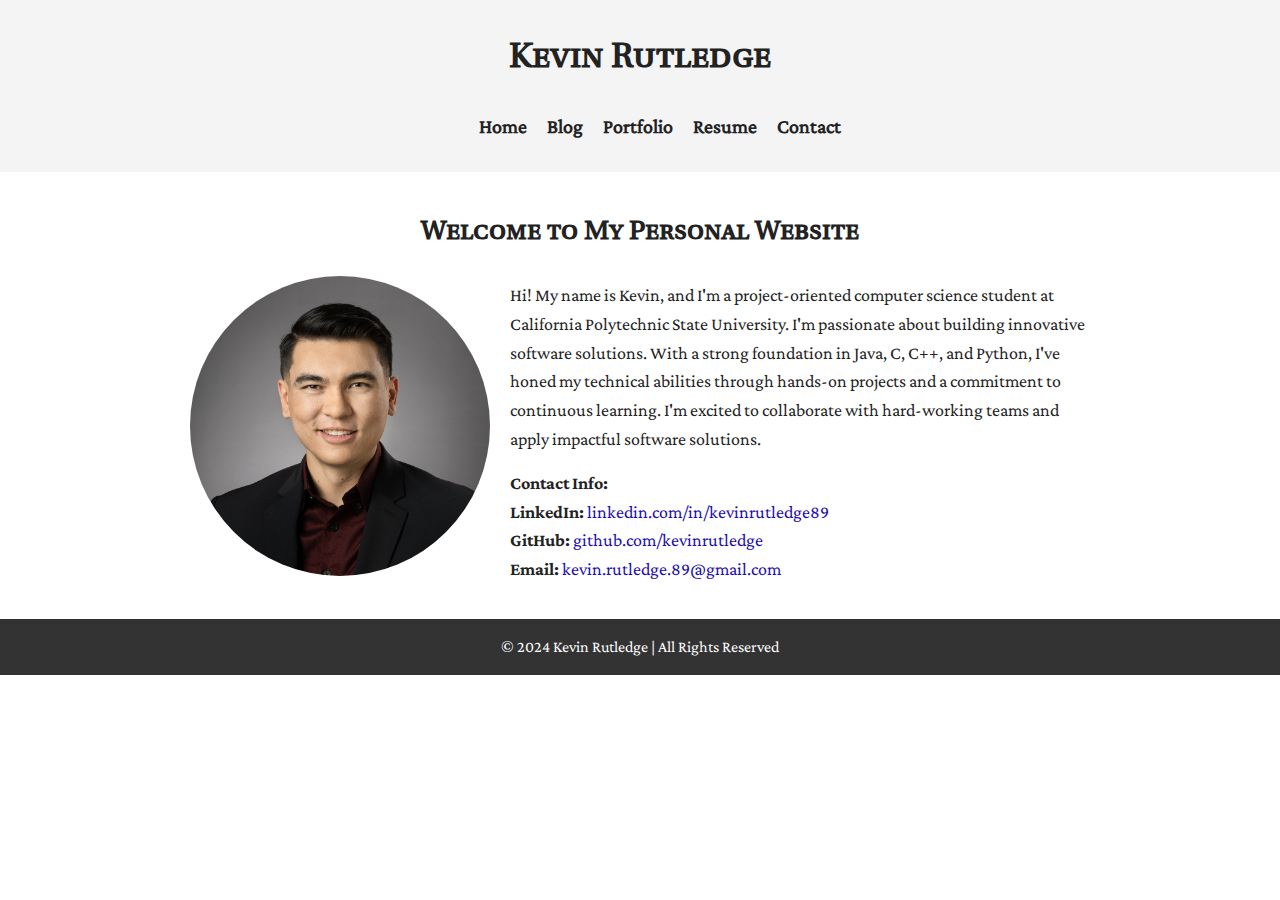
==== index.html @ e7179fdb "feat: restructured directories, added fonts directory, added images directory, added javascript dire" ====
<!DOCTYPE html>
<html lang="en">
  <head>
    <meta charset="UTF-8" />
    <meta name="viewport" content="width=device-width, initial-scale=1.0" />
    <title>Kevin Rutledge - Personal Website</title>
    <!-- Import Fonts via styles.css -->
    <link rel="stylesheet" href="assets/css/styles.css" />
  </head>
  <body>
    <!-- Navigation Bar -->
    <nav class="navbar">
      <h1 class="logo"><a href="index.html">Kevin Rutledge</a></h1>
      <ul class="nav-list">
        <li><a href="index.html">Home</a></li>
        <li><a href="blog.html">Blog</a></li>
        <li><a href="portfolio.html">Portfolio</a></li>
        <li><a href="resume.html">Resume</a></li>
        <li><a href="contact.html">Contact</a></li>
      </ul>
    </nav>

    <!-- Main Content -->
    <main>
      <h1 class="page-title">Welcome to My Personal Website</h1>
      <div class="about">
        <div class="about-image">
          <img
            src="assets/images/kevin_rutledge_headshot.jpg"
            alt="Kevin Rutledge's Profile Picture"
            width="300"
          />
        </div>
        <div class="about-text">
          <p>
            Hi! My name is Kevin, and I'm a project-oriented computer science
            student at California Polytechnic State University. I'm passionate
            about building innovative software solutions. With a strong
            foundation in Java, C, C++, and Python, I've honed my technical
            abilities through hands-on projects and a commitment to continuous
            learning. I'm excited to collaborate with hard-working teams and
            apply impactful software solutions.
          </p>
          <p>
            <strong>Contact Info:</strong><br />
            <strong>LinkedIn:</strong>
            <a href="https://linkedin.com/in/kevinrutledge89" target="_blank"
              >linkedin.com/in/kevinrutledge89</a
            ><br />
            <strong>GitHub:</strong>
            <a href="https://github.com/kevinrutledge" target="_blank"
              >github.com/kevinrutledge</a
            ><br />
            <strong>Email:</strong>
            <a href="mailto:kevin.rutledge.89@gmail.com"
              >kevin.rutledge.89@gmail.com</a
            >
          </p>
        </div>
      </div>
    </main>

    <!-- Footer -->
    <footer class="footer">
      <p>© 2024 Kevin Rutledge | All Rights Reserved</p>
    </footer>

    <!-- JavaScript -->
    <script src="assets/js/main.js"></script>
  </body>
</html>
---- assets/css/styles.css ----
/* ========================================
   Font Imports and Font-Face Declarations
   ======================================== */

/* ----------------------------------------
   CrimsonPro Fonts
   ---------------------------------------- */

@font-face {
  font-family: "CrimsonPro-ExtraLight";
  src: url("../fonts/CrimsonPro/CrimsonPro-ExtraLight.ttf") format("opentype");
  font-weight: 200;
  font-style: normal;
}

@font-face {
  font-family: "CrimsonPro-ExtraLightItalic";
  src: url("../fonts/CrimsonPro/CrimsonPro-ExtraLightItalic.ttf")
    format("opentype");
  font-weight: 200;
  font-style: italic;
}

@font-face {
  font-family: "CrimsonPro-Light";
  src: url("../fonts/CrimsonPro/CrimsonPro-Light.ttf") format("opentype");
  font-weight: 300;
  font-style: normal;
}

@font-face {
  font-family: "CrimsonPro-LightItalic";
  src: url("../fonts/CrimsonPro/CrimsonPro-LightItalic.ttf") format("opentype");
  font-weight: 300;
  font-style: italic;
}

@font-face {
  font-family: "CrimsonPro-Regular";
  src: url("../fonts/CrimsonPro/CrimsonPro-Regular.ttf") format("opentype");
  font-weight: 400;
  font-style: normal;
}

@font-face {
  font-family: "CrimsonPro-Italic";
  src: url("../fonts/CrimsonPro/CrimsonPro-Italic.ttf") format("opentype");
  font-weight: 400;
  font-style: italic;
}

@font-face {
  font-family: "CrimsonPro-Medium";
  src: url("../fonts/CrimsonPro/CrimsonPro-Medium.ttf") format("opentype");
  font-weight: 500;
  font-style: normal;
}

@font-face {
  font-family: "CrimsonPro-MediumItalic";
  src: url("../fonts/CrimsonPro/CrimsonPro-MediumItalic.ttf") format("opentype");
  font-weight: 500;
  font-style: italic;
}

@font-face {
  font-family: "CrimsonPro-SemiBold";
  src: url("../fonts/CrimsonPro/CrimsonPro-SemiBold.ttf") format("opentype");
  font-weight: 600;
  font-style: normal;
}

@font-face {
  font-family: "CrimsonPro-SemiBoldItalic";
  src: url("../fonts/CrimsonPro/CrimsonPro-SemiBoldItalic.ttf")
    format("opentype");
  font-weight: 600;
  font-style: italic;
}

@font-face {
  font-family: "CrimsonPro-Bold";
  src: url("../fonts/CrimsonPro/CrimsonPro-Bold.ttf") format("opentype");
  font-weight: 700;
  font-style: normal;
}

@font-face {
  font-family: "CrimsonPro-BoldItalic";
  src: url("../fonts/CrimsonPro/CrimsonPro-BoldItalic.ttf") format("opentype");
  font-weight: 700;
  font-style: italic;
}

@font-face {
  font-family: "CrimsonPro-ExtraBold";
  src: url("../fonts/CrimsonPro/CrimsonPro-ExtraBold.ttf") format("opentype");
  font-weight: 800;
  font-style: normal;
}

@font-face {
  font-family: "CrimsonPro-ExtraBoldItalic";
  src: url("../fonts/CrimsonPro/CrimsonPro-ExtraBoldItalic.ttf")
    format("opentype");
  font-weight: 800;
  font-style: italic;
}

@font-face {
  font-family: "CrimsonPro-Black";
  src: url("../fonts/CrimsonPro/CrimsonPro-Black.ttf") format("opentype");
  font-weight: 900;
  font-style: normal;
}

@font-face {
  font-family: "CrimsonPro-BlackItalic";
  src: url("../fonts/CrimsonPro/CrimsonPro-BlackItalic.ttf") format("opentype");
  font-weight: 900;
  font-style: italic;
}

/* ----------------------------------------
     UtopiaStd Fonts
     ---------------------------------------- */

@font-face {
  font-family: "UtopiaStd-Regular";
  src: url("../fonts/UtopiaStd/UtopiaStd-Regular.otf") format("opentype");
  font-weight: 400;
  font-style: normal;
}

@font-face {
  font-family: "UtopiaStd-Italic";
  src: url("../fonts/UtopiaStd/UtopiaStd-Italic.otf") format("opentype");
  font-weight: 400;
  font-style: italic;
}

@font-face {
  font-family: "UtopiaStd-Semibold";
  src: url("../fonts/UtopiaStd/UtopiaStd-Semibold.otf") format("opentype");
  font-weight: 600;
  font-style: normal;
}

@font-face {
  font-family: "UtopiaStd-SemiboldItalic";
  src: url("../fonts/UtopiaStd/UtopiaStd-SemiboldIt.otf") format("opentype");
  font-weight: 600;
  font-style: italic;
}

@font-face {
  font-family: "UtopiaStd-Bold";
  src: url("../fonts/UtopiaStd/UtopiaStd-Bold.otf") format("opentype");
  font-weight: 700;
  font-style: normal;
}

@font-face {
  font-family: "UtopiaStd-BoldItalic";
  src: url("../fonts/UtopiaStd/UtopiaStd-Boldit.otf") format("opentype");
  font-weight: 700;
  font-style: italic;
}

@font-face {
  font-family: "UtopiaStd-Caption";
  src: url("../fonts/UtopiaStd/UtopiaStd-Capt.otf") format("opentype");
  font-weight: 400;
  font-style: normal;
}

@font-face {
  font-family: "UtopiaStd-CaptionItalic";
  src: url("../fonts/UtopiaStd/UtopiaStd-CaptIt.otf") format("opentype");
  font-weight: 400;
  font-style: italic;
}

@font-face {
  font-family: "UtopiaStd-SemiboldCaption";
  src: url("../fonts/UtopiaStd/UtopiaStd-SemiboldCapt.otf") format("opentype");
  font-weight: 600;
  font-style: normal;
}

@font-face {
  font-family: "UtopiaStd-SemiboldCaptionItalic";
  src: url("../fonts/UtopiaStd/UtopiaStd-SemiboldCaptIt.otf") format("opentype");
  font-weight: 600;
  font-style: italic;
}

@font-face {
  font-family: "UtopiaStd-BoldCaption";
  src: url("../fonts/UtopiaStd/UtopiaStd-BoldCapt.otf") format("opentype");
  font-weight: 700;
  font-style: normal;
}

@font-face {
  font-family: "UtopiaStd-BoldCaptionItalic";
  src: url("../fonts/UtopiaStd/UtopiaStd-BoldCaptIt.otf") format("opentype");
  font-weight: 700;
  font-style: italic;
}

@font-face {
  font-family: "UtopiaStd-Display";
  src: url("../fonts/UtopiaStd/UtopiaStd-Disp.otf") format("opentype");
  font-weight: 400;
  font-style: normal;
}

@font-face {
  font-family: "UtopiaStd-DisplayItalic";
  src: url("../fonts/UtopiaStd/UtopiaStd-DispIt.otf") format("opentype");
  font-weight: 400;
  font-style: italic;
}

@font-face {
  font-family: "UtopiaStd-SemiboldDisplay";
  src: url("../fonts/UtopiaStd/UtopiaStd-SemiboldDisp.otf") format("opentype");
  font-weight: 600;
  font-style: normal;
}

@font-face {
  font-family: "UtopiaStd-SemiboldDisplayItalic";
  src: url("../fonts/UtopiaStd/UtopiaStd-SemiboldDispIt.otf") format("opentype");
  font-weight: 600;
  font-style: italic;
}

@font-face {
  font-family: "UtopiaStd-BoldDisplay";
  src: url("../fonts/UtopiaStd/UtopiaStd-BoldDisp.otf") format("opentype");
  font-weight: 700;
  font-style: normal;
}

@font-face {
  font-family: "UtopiaStd-BoldDisplayItalic";
  src: url("../fonts/UtopiaStd/UtopiaStd-BoldDispIt.otf") format("opentype");
  font-weight: 700;
  font-style: italic;
}

@font-face {
  font-family: "UtopiaStd-BlackHeadline";
  src: url("../fonts/UtopiaStd/UtopiaStd-BlackHeadline.otf") format("opentype");
  font-weight: 900;
  font-style: normal;
}

@font-face {
  font-family: "UtopiaStd-Subhead";
  src: url("../fonts/UtopiaStd/UtopiaStd-Subh.otf") format("opentype");
  font-weight: 400;
  font-style: normal;
}

@font-face {
  font-family: "UtopiaStd-SubheadItalic";
  src: url("../fonts/UtopiaStd/UtopiaStd-SubhIt.otf") format("opentype");
  font-weight: 400;
  font-style: italic;
}

@font-face {
  font-family: "UtopiaStd-SemiboldSubhead";
  src: url("../fonts/UtopiaStd/UtopiaStd-SemiboldSubh.otf") format("opentype");
  font-weight: 600;
  font-style: normal;
}

@font-face {
  font-family: "UtopiaStd-SemiboldSubheadItalic";
  src: url("../fonts/UtopiaStd/UtopiaStd-SemiboldSubhIt.otf") format("opentype");
  font-weight: 600;
  font-style: italic;
}

@font-face {
  font-family: "UtopiaStd-BoldSubhead";
  src: url("../fonts/UtopiaStd/UtopiaStd-BoldSubh.otf") format("opentype");
  font-weight: 700;
  font-style: normal;
}

@font-face {
  font-family: "UtopiaStd-BoldSubheadItalic";
  src: url("../fonts/UtopiaStd/UtopiaStd-BoldSubhIt.otf") format("opentype");
  font-weight: 700;
  font-style: italic;
}

/* ========================================
   General Styles
   ======================================== */

/* *,
*::before,
*::after {
  box-sizing: border-box;
} */

body {
  font-family: "CrimsonPro-Regular", serif;
  margin: 0;
  padding: 0;
  line-height: 1.6;
  color: #222222;
  background-color: #fff;
}

p {
  font-size: 16px;
  margin: 5px 0;
  font-family: "CrimsonPro-Regular", serif;
}

ul {
  list-style-type: disc;
  margin-left: 40px;
  margin-top: 5px;
  font-family: "CrimsonPro-Regular", serif;
}

ul.technical-skills {
  list-style-type: none;
  padding: 0px;
  font-size: 16px;
  line-height: 1.5;
  font-family: "CrimsonPro-Regular", serif;
}

strong {
  font-weight: bold;
  font-family: "CrimsonPro-Bold", serif;
}

a {
  color: #1a0dab;
  text-decoration: none;
  font-family: "CrimsonPro-Regular", serif;
}

a:hover {
  text-decoration: underline;
  font-family: "CrimsonPro-Regular", serif;
}

/* ========================================
     Navigation Styles
     ======================================== */

.navbar {
  background-color: #f4f4f4;
  padding: 10px;
  display: flex;
  flex-direction: column;
  align-items: center;
}

.navbar .logo a {
  font-size: 36px;
  color: #222222;
  text-decoration: none;
  align-items: center;
  font-family: "UtopiaStd-Caption", serif;
  font-variant: small-caps;
}

.nav-list {
  list-style-type: none;
  font-size: 20px;
  padding: 0px;
  display: flex;
  gap: 20px;
  margin-top: 0px;
  font-family: "CrimsonPro-Regular", serif;
}

.nav-list li a {
  font-weight: bold;
  color: #222222;
  font-family: "CrimsonPro-Regular", serif;
}

.nav-list li a:hover {
  color: #555555;
  font-family: "CrimsonPro-Regular", serif;
}

/* ========================================
     Main Content Styles
     ======================================== */

main {
  padding: 20px;
  max-width: 900px;
  margin: 0 auto;
}

.page-title {
  text-align: center;
  font-size: 28px;
  margin-bottom: 20px;
  font-family: "UtopiaStd-Caption", serif;
  font-variant: small-caps;
}

/* ========================================
     About Section Styles
     ======================================== */

.about {
  display: flex;
  flex-direction: row;
  align-items: flex-start;
  gap: 20px;
}

.about-image img {
  border-radius: 50%;
  width: 300px;
  height: 300px;
  object-fit: cover;
}

.about-text {
  flex: 1;
}

.about-text p {
  font-size: 18px;
  margin-bottom: 15px;
  font-family: "CrimsonPro-Regular", serif;
}

/* ========================================
     Resume Page Styles
     ======================================== */

header {
  max-width: 900px;
  width: 100%;
  margin: 0 auto;
  text-align: center;
  font-size: 18px;
  font-family: "CrimsonPro-Regular", serif;
  padding: 20px 0;
}

.section {
  margin-bottom: 30px;
}

.section-title {
  font-family: "UtopiaStd-Caption", serif;
  font-size: 24px;
  border-bottom: 2px solid #222222;
  padding-bottom: 5px;
  font-weight: 600;
  margin-bottom: 10px;
  font-variant: small-caps;
}

.entry {
  font-family: "CrimsonPro-Regular", serif;
  margin-bottom: 20px;
}

.entry-title {
  font-family: "CrimsonPro-Regular", serif;
  font-size: 20px;
  margin-bottom: 5px;
  margin-left: 20px;
}

.entry-info {
  font-size: 16px;
  margin-left: 20px;
  font-family: "CrimsonPro-Regular", serif;
}

.entry-description {
  font-size: 16px;
  margin-left: 20px;
  margin-bottom: 15px;
  font-family: "CrimsonPro-Regular", serif;
}

.project-list {
  list-style-type: disc;
  margin-left: 40px;
  margin-top: 5px;
  font-family: "CrimsonPro-Regular", serif;
}

.project-list li {
  margin-bottom: 5px;
}

/* ========================================
     Footer Styles
     ======================================== */

.footer {
  background-color: #333;
  color: #fff;
  text-align: center;
  padding: 10px;
  position: relative;
  bottom: 0;
  font-family: "CrimsonPro-Regular", serif;
}

/* ========================================
     Contact Form Styles
     ======================================== */

#contact-form {
  max-width: 600px;
  margin: 0 auto;
}

#contact-form label {
  display: block;
  font-weight: bold;
  margin-bottom: 5px;
  font-size: 18px;
  font-family: "UtopiaStd-Caption", serif;
  font-variant: small-caps;
}

#contact-form input[type="text"],
#contact-form input[type="email"],
#contact-form textarea {
  width: 100%;
  padding: 10px;
  margin-bottom: 15px;
  border: 1px solid #ccc;
  border-radius: 4px;
  font-size: 18px;
  font-family: "CrimsonPro-Regular", serif;
}

#contact-form input[type="submit"] {
  background-color: #1a0dab;
  color: #fff;
  padding: 10px 20px;
  border: none;
  border-radius: 4px;
  cursor: pointer;
  font-size: 20px;
  font-family: "CrimsonPro-Regular", serif;
}

#contact-form input[type="submit"]:hover {
  background-color: #555555;
}

/* ========================================
     Portfolio Page Styles
     ======================================== */

.project {
  display: flex;
  flex-direction: row;
  align-items: flex-start;
  gap: 20px;
  margin-bottom: 30px;
}

.project img {
  width: 100%;
  max-width: 300px;
  height: auto;
  object-fit: cover;
  border-radius: 8px;
}

.project-details {
  flex: 1;
}

.project-name {
  font-size: 20px;
  font-weight: bold;
  margin-bottom: 10px;
  font-family: "UtopiaStd-Caption", serif;
  font-variant: small-caps;
}

.project-description {
  font-size: 16px;
  margin-bottom: 10px;
  font-family: "CrimsonPro-Regular", serif;
}

.project-details a {
  color: #1a0dab;
  font-weight: bold;
  font-family: "CrimsonPro-Regular", serif;
}

.project-details a:hover {
  color: #555555;
  font-family: "CrimsonPro-Regular", serif;
}

/********************************************
     Blog Page Styles
  *********************************************/

.blog-post {
  border-bottom: 1px solid #ccc;
  padding-bottom: 20px;
  margin-bottom: 20px;
}

.post-title {
  font-size: 22px;
  color: #1a0dab;
  margin-bottom: 5px;
  font-family: "UtopiaStd-Caption", serif;
  font-variant: small-caps;
}

.post-date {
  font-size: 14px;
  color: #777;
  margin-bottom: 10px;
  font-family: "CrimsonPro-Regular", serif;
}

.post-content {
  font-size: 16px;
  margin-bottom: 10px;
  font-family: "CrimsonPro-Regular", serif;
}

.blog-post a {
  color: #1a0dab;
  font-weight: bold;
  font-family: "CrimsonPro-Regular", serif;
}

.blog-post a:hover {
  color: #555555;
  font-family: "CrimsonPro-Regular", serif;
}

/* ========================================
     Media Queries
     ======================================== */

/* Tablets and smaller desktops */
@media (max-width: 1024px) {
  .navbar .logo a {
    font-size: 32px;
  }

  .nav-list {
    gap: 15px;
  }

  .page-title {
    font-size: 24px;
  }

  .about {
    flex-direction: column;
    align-items: center;
    text-align: center;
  }

  .about-text {
    margin-top: 20px;
  }

  .section-title {
    font-size: 23px;
    margin-bottom: 10px;
    font-family: "UtopiaStd-Caption", serif;
  }

  h3 {
    font-size: 19px;
    margin-left: 15px;
    font-family: "UtopiaStd-Caption", serif;
  }

  p,
  ul {
    margin-left: 15px;
    font-family: "CrimsonPro-Regular", serif;
  }

  ul.technical-skills {
    padding-left: 0;
  }

  /* Portfolio Page Adjustments */
  .project {
    flex-direction: column;
    align-items: center;
  }

  .project img {
    width: 100%;
    height: auto;
  }

  .project-details {
    text-align: center;
  }

  /* Blog Page Adjustments */
  .blog-post {
    padding-bottom: 15px;
    margin-bottom: 15px;
  }

  .post-title {
    font-size: 20px;
    font-family: "UtopiaStd-Caption", serif;
  }

  .post-content {
    font-size: 14px;
    font-family: "CrimsonPro-Regular", serif;
  }
}

/* Mobile devices */
@media (max-width: 768px) {
  .navbar .logo a {
    font-size: 28px;
  }

  .nav-list {
    gap: 10px;
  }

  .page-title {
    font-size: 20px;
  }

  .about-image img {
    width: 150px;
    height: auto;
  }

  .about-text p {
    font-size: 14px;
    font-family: "CrimsonPro-Regular", serif;
  }

  .section-title {
    font-size: 22px;
    margin-bottom: 8px;
    font-family: "UtopiaStd-Caption", serif;
  }

  h3 {
    font-size: 20px;
    margin-left: 10px;
    font-family: "UtopiaStd-Caption", serif;
  }

  p,
  ul {
    margin-left: 10px;
    font-family: "CrimsonPro-Regular", serif;
  }

  ul.technical-skills {
    padding-left: 5px;
  }

  /* Contact Form Adjustments */
  #contact-form input[type="text"],
  #contact-form input[type="email"],
  #contact-form textarea {
    padding: 8px;
    font-family: "CrimsonPro-Regular", serif;
  }

  #contact-form input[type="submit"] {
    width: 100%;
    font-family: "CrimsonPro-Regular", serif;
  }

  /* Portfolio Page Adjustments */
  .project img {
    width: 100%;
    height: auto;
  }

  .project-details {
    text-align: center;
  }

  /* Blog Page Adjustments */
  .blog-post {
    padding-bottom: 10px;
    margin-bottom: 10px;
  }

  .post-title {
    font-size: 18px;
    font-family: "UtopiaStd-Caption", serif;
  }

  .post-content {
    font-size: 14px;
    font-family: "CrimsonPro-Regular", serif;
  }
}
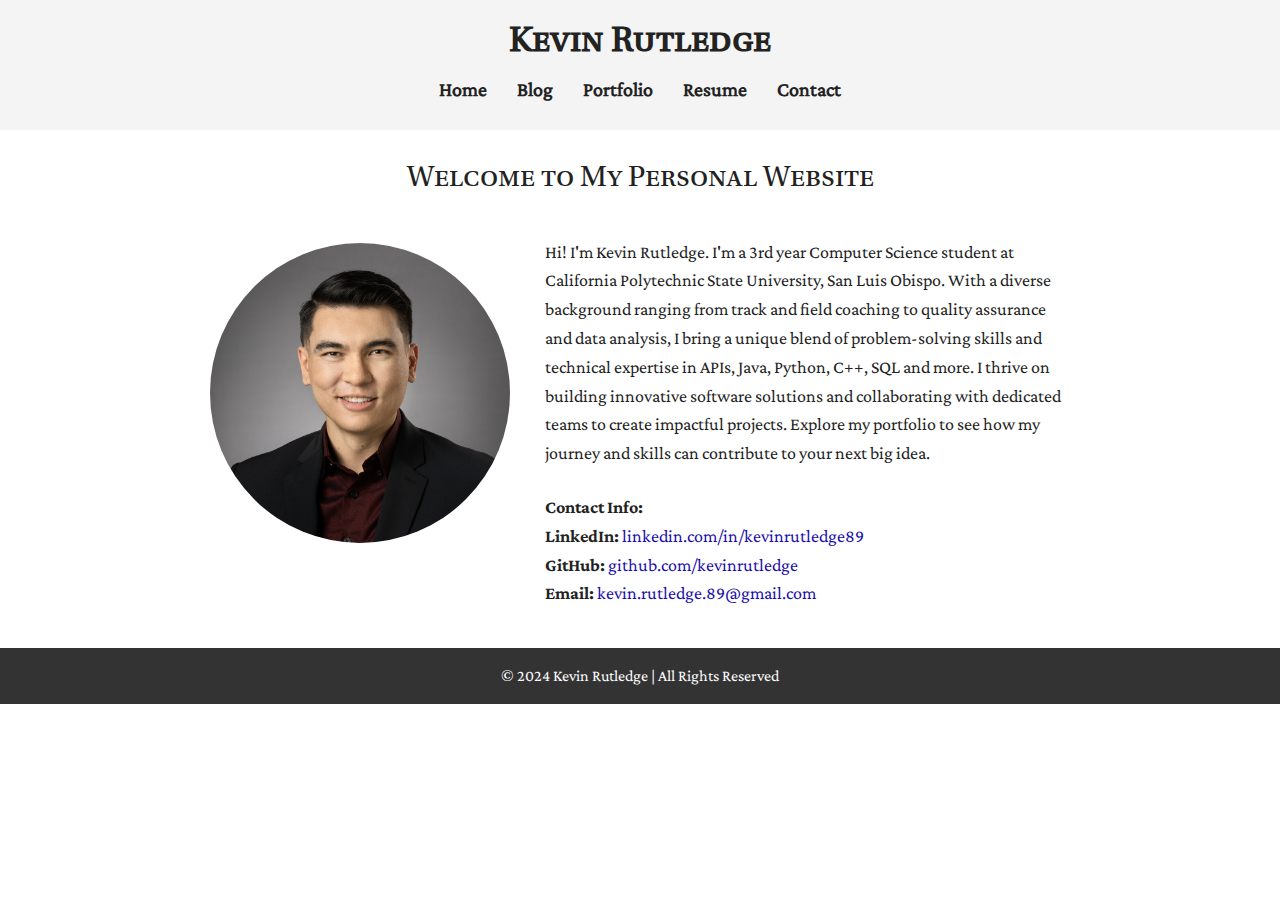
==== commit 0a0752a4: "feat: fix navigation links, add main.js scripts, and update CSS for consistent styling" ====
--- a/index.html
+++ b/index.html
@@ -4,8 +4,8 @@
     <meta charset="UTF-8" />
     <meta name="viewport" content="width=device-width, initial-scale=1.0" />
     <title>Kevin Rutledge - Personal Website</title>
-    <!-- Import Fonts via styles.css -->
     <link rel="stylesheet" href="assets/css/styles.css" />
+    <script src="assets/js/main.js"></script>
   </head>
   <body>
     <!-- Navigation Bar -->
@@ -13,7 +13,7 @@
       <h1 class="logo"><a href="index.html">Kevin Rutledge</a></h1>
       <ul class="nav-list">
         <li><a href="index.html">Home</a></li>
-        <li><a href="blog.html">Blog</a></li>
+        <li><a href="blog/index.html">Blog</a></li>
         <li><a href="portfolio.html">Portfolio</a></li>
         <li><a href="resume.html">Resume</a></li>
         <li><a href="contact.html">Contact</a></li>
@@ -33,13 +33,15 @@
         </div>
         <div class="about-text">
           <p>
-            Hi! My name is Kevin, and I'm a project-oriented computer science
-            student at California Polytechnic State University. I'm passionate
-            about building innovative software solutions. With a strong
-            foundation in Java, C, C++, and Python, I've honed my technical
-            abilities through hands-on projects and a commitment to continuous
-            learning. I'm excited to collaborate with hard-working teams and
-            apply impactful software solutions.
+            Hi! I'm Kevin Rutledge. I'm a 3rd year Computer Science student at
+            California Polytechnic State University, San Luis Obispo. With a
+            diverse background ranging from track and field coaching to quality
+            assurance and data analysis, I bring a unique blend of
+            problem-solving skills and technical expertise in APIs, Java,
+            Python, C++, SQL and more. I thrive on building innovative software
+            solutions and collaborating with dedicated teams to create impactful
+            projects. Explore my portfolio to see how my journey and skills can
+            contribute to your next big idea.
           </p>
           <p>
             <strong>Contact Info:</strong><br />
--- a/assets/css/styles.css
+++ b/assets/css/styles.css
@@ -1,10 +1,20 @@
+/* CSS Reset */
+* {
+  margin: 0;
+  padding: 0;
+  box-sizing: border-box;
+}
+
+/* Always show vertical scrollbar to prevent layout shifts */
+html {
+  overflow-y: scroll;
+}
+
 /* ========================================
    Font Imports and Font-Face Declarations
    ======================================== */
 
-/* ----------------------------------------
-   CrimsonPro Fonts
-   ---------------------------------------- */
+/* Crimson Pro Fonts */
 
 @font-face {
   font-family: "CrimsonPro-ExtraLight";
@@ -121,9 +131,7 @@
   font-style: italic;
 }
 
-/* ----------------------------------------
-     UtopiaStd Fonts
-     ---------------------------------------- */
+/* Utopia Fonts */
 
 @font-face {
   font-family: "UtopiaStd-Regular";
@@ -302,13 +310,7 @@
 
 /* ========================================
    General Styles
-   ======================================== */
-
-/* *,
-*::before,
-*::after {
-  box-sizing: border-box;
-} */
+======================================== */
 
 body {
   font-family: "CrimsonPro-Regular", serif;
@@ -322,22 +324,11 @@
 p {
   font-size: 16px;
   margin: 5px 0;
-  font-family: "CrimsonPro-Regular", serif;
 }
 
 ul {
   list-style-type: disc;
-  margin-left: 40px;
-  margin-top: 5px;
-  font-family: "CrimsonPro-Regular", serif;
-}
-
-ul.technical-skills {
-  list-style-type: none;
-  padding: 0px;
-  font-size: 16px;
-  line-height: 1.5;
-  font-family: "CrimsonPro-Regular", serif;
+  margin: 5px 0 0 40px;
 }
 
 strong {
@@ -348,169 +339,54 @@
 a {
   color: #1a0dab;
   text-decoration: none;
-  font-family: "CrimsonPro-Regular", serif;
 }
 
 a:hover {
   text-decoration: underline;
-  font-family: "CrimsonPro-Regular", serif;
-}
-
-/* ========================================
-     Navigation Styles
-     ======================================== */
+}
+
+/* ========================================
+   Navigation Styles
+======================================== */
 
 .navbar {
   background-color: #f4f4f4;
-  padding: 10px;
+  padding: 15px 0 25px 0;
   display: flex;
   flex-direction: column;
   align-items: center;
+  box-sizing: border-box;
 }
 
 .navbar .logo a {
   font-size: 36px;
   color: #222222;
   text-decoration: none;
-  align-items: center;
   font-family: "UtopiaStd-Caption", serif;
   font-variant: small-caps;
 }
 
 .nav-list {
-  list-style-type: none;
+  list-style: none;
+  display: flex;
+  gap: 30px;
+  margin: 0;
+  padding: 0;
   font-size: 20px;
-  padding: 0px;
-  display: flex;
-  gap: 20px;
-  margin-top: 0px;
-  font-family: "CrimsonPro-Regular", serif;
 }
 
 .nav-list li a {
   font-weight: bold;
   color: #222222;
-  font-family: "CrimsonPro-Regular", serif;
 }
 
 .nav-list li a:hover {
   color: #555555;
-  font-family: "CrimsonPro-Regular", serif;
-}
-
-/* ========================================
-     Main Content Styles
-     ======================================== */
-
-main {
-  padding: 20px;
-  max-width: 900px;
-  margin: 0 auto;
-}
-
-.page-title {
-  text-align: center;
-  font-size: 28px;
-  margin-bottom: 20px;
-  font-family: "UtopiaStd-Caption", serif;
-  font-variant: small-caps;
-}
-
-/* ========================================
-     About Section Styles
-     ======================================== */
-
-.about {
-  display: flex;
-  flex-direction: row;
-  align-items: flex-start;
-  gap: 20px;
-}
-
-.about-image img {
-  border-radius: 50%;
-  width: 300px;
-  height: 300px;
-  object-fit: cover;
-}
-
-.about-text {
-  flex: 1;
-}
-
-.about-text p {
-  font-size: 18px;
-  margin-bottom: 15px;
-  font-family: "CrimsonPro-Regular", serif;
-}
-
-/* ========================================
-     Resume Page Styles
-     ======================================== */
-
-header {
-  max-width: 900px;
-  width: 100%;
-  margin: 0 auto;
-  text-align: center;
-  font-size: 18px;
-  font-family: "CrimsonPro-Regular", serif;
-  padding: 20px 0;
-}
-
-.section {
-  margin-bottom: 30px;
-}
-
-.section-title {
-  font-family: "UtopiaStd-Caption", serif;
-  font-size: 24px;
-  border-bottom: 2px solid #222222;
-  padding-bottom: 5px;
-  font-weight: 600;
-  margin-bottom: 10px;
-  font-variant: small-caps;
-}
-
-.entry {
-  font-family: "CrimsonPro-Regular", serif;
-  margin-bottom: 20px;
-}
-
-.entry-title {
-  font-family: "CrimsonPro-Regular", serif;
-  font-size: 20px;
-  margin-bottom: 5px;
-  margin-left: 20px;
-}
-
-.entry-info {
-  font-size: 16px;
-  margin-left: 20px;
-  font-family: "CrimsonPro-Regular", serif;
-}
-
-.entry-description {
-  font-size: 16px;
-  margin-left: 20px;
-  margin-bottom: 15px;
-  font-family: "CrimsonPro-Regular", serif;
-}
-
-.project-list {
-  list-style-type: disc;
-  margin-left: 40px;
-  margin-top: 5px;
-  font-family: "CrimsonPro-Regular", serif;
-}
-
-.project-list li {
-  margin-bottom: 5px;
-}
-
-/* ========================================
-     Footer Styles
-     ======================================== */
+}
+
+/* ========================================
+   Footer Styles
+======================================== */
 
 .footer {
   background-color: #333;
@@ -519,48 +395,241 @@
   padding: 10px;
   position: relative;
   bottom: 0;
+}
+
+/* ========================================
+   Main Content Styles
+======================================== */
+
+main {
+  padding: 20px;
+  max-width: 900px;
+  margin: 0 auto;
+}
+
+.page-title {
+  text-align: center;
+  padding: 5px;
+  font-size: 30px;
+  margin-bottom: 20px;
+  font-family: "UtopiaStd-Regular", serif;
+  font-variant: small-caps;
+  font-weight: 500;
+}
+
+/* ========================================
+   About Section Styles
+======================================== */
+
+.about {
+  display: flex;
+  gap: 30px;
+  align-items: flex-start;
+}
+
+.about-image img {
+  border-radius: 50%;
+  width: 300px;
+  height: auto;
+  margin-top: 15px;
+}
+
+.about-text {
+  flex: 1;
+}
+
+.about-text p {
+  font-size: 18px;
+  padding: 5px;
+  margin-bottom: 15px;
+}
+
+/* ========================================
+   Blog Page Styles
+======================================== */
+
+.blog-post .post-title a {
+  color: #1a0dab;
+  text-decoration: none;
+}
+
+.blog-post .post-title a:hover {
+  text-decoration: underline;
+}
+
+.blog-paragraph {
   font-family: "CrimsonPro-Regular", serif;
-}
-
-/* ========================================
-     Contact Form Styles
-     ======================================== */
+  font-size: 18px;
+  margin: 10px 0;
+}
+
+.blog-mini-title {
+  font-family: "CrimsonPro-Bold", serif;
+  font-size: 20px;
+  margin: 20px 0 10px 0;
+}
+
+.blog-post-content {
+  font-family: "CrimsonPro-Regular", serif;
+}
+
+.blog-post-content h2.blog-mini-title {
+  font-family: "CrimsonPro-Bold", serif;
+  font-size: 20px;
+  margin-top: 20px;
+  margin-bottom: 10px;
+}
+
+/* ========================================
+   Portfolio Page Styles
+======================================== */
+
+.project {
+  display: flex;
+  gap: 20px;
+  align-items: flex-start;
+  margin-bottom: 30px;
+}
+
+.project img {
+  width: 100%;
+  max-width: 300px;
+  object-fit: cover;
+  border-radius: 8px;
+}
+
+.project-details {
+  flex: 1;
+}
+
+.project-name {
+  font-size: 22px;
+  margin-bottom: 10px;
+  font-family: "CrimsonPro-Bold", serif;
+}
+
+.project-description {
+  font-size: 17px;
+  margin-bottom: 10px;
+}
+
+.project-details a {
+  color: #1a0dab;
+  font-weight: bold;
+}
+
+.project-details a:hover {
+  color: #555555;
+}
+
+/* ========================================
+   Resume Page Styles
+======================================== */
+
+.header-resume {
+  max-width: 900px;
+  margin: 0 auto;
+  text-align: center;
+  padding: 25px 0 0 0;
+}
+
+.header-text {
+  font-size: 17px;
+}
+
+.section {
+  margin-bottom: 30px;
+}
+
+.section-title {
+  font-family: "UtopiaStd-Caption", serif;
+  font-size: 24px;
+  margin-bottom: 10px;
+  padding-bottom: 5px;
+  border-bottom: 2px solid #222222;
+  font-weight: 600;
+  font-variant: small-caps;
+}
+
+.entry {
+  margin-bottom: 20px;
+  font-size: 17px;
+  padding-left: 20px;
+}
+
+.entry-title {
+  font-size: 20px;
+  margin: 0;
+}
+
+.entry-info,
+.entry-description {
+  font-size: 17px;
+  margin: 0;
+}
+
+.entry-description {
+  margin-bottom: 15px;
+}
+
+.project-list {
+  list-style: disc;
+  margin: 5px 0 0 40px;
+}
+
+.project-list li {
+  margin-bottom: 5px;
+}
+
+.technical-skills {
+  list-style: none;
+  padding: 0;
+  font-size: 17px;
+  line-height: 1.5;
+}
+
+/* ========================================
+   Contact Form Styles
+======================================== */
 
 #contact-form {
   max-width: 600px;
   margin: 0 auto;
+  padding: 0 20px;
 }
 
 #contact-form label {
   display: block;
-  font-weight: bold;
-  margin-bottom: 5px;
-  font-size: 18px;
-  font-family: "UtopiaStd-Caption", serif;
-  font-variant: small-caps;
+  margin: 0 0 5px 3px;
+  font-size: 20px;
+  font-family: "CrimsonPro-Bold", serif;
 }
 
 #contact-form input[type="text"],
 #contact-form input[type="email"],
 #contact-form textarea {
   width: 100%;
+  max-width: 100%;
+  box-sizing: border-box;
   padding: 10px;
-  margin-bottom: 15px;
+  margin-bottom: 5px;
   border: 1px solid #ccc;
   border-radius: 4px;
+  font-family: "CrimsonPro-Regular", serif;
   font-size: 18px;
-  font-family: "CrimsonPro-Regular", serif;
 }
 
 #contact-form input[type="submit"] {
+  width: 100%;
+  padding: 10px 15px;
   background-color: #1a0dab;
   color: #fff;
-  padding: 10px 20px;
   border: none;
   border-radius: 4px;
   cursor: pointer;
+  font-family: "CrimsonPro-Light", serif;
   font-size: 20px;
-  font-family: "CrimsonPro-Regular", serif;
+  margin-bottom: 10px;
 }
 
 #contact-form input[type="submit"]:hover {
@@ -568,99 +637,8 @@
 }
 
 /* ========================================
-     Portfolio Page Styles
-     ======================================== */
-
-.project {
-  display: flex;
-  flex-direction: row;
-  align-items: flex-start;
-  gap: 20px;
-  margin-bottom: 30px;
-}
-
-.project img {
-  width: 100%;
-  max-width: 300px;
-  height: auto;
-  object-fit: cover;
-  border-radius: 8px;
-}
-
-.project-details {
-  flex: 1;
-}
-
-.project-name {
-  font-size: 20px;
-  font-weight: bold;
-  margin-bottom: 10px;
-  font-family: "UtopiaStd-Caption", serif;
-  font-variant: small-caps;
-}
-
-.project-description {
-  font-size: 16px;
-  margin-bottom: 10px;
-  font-family: "CrimsonPro-Regular", serif;
-}
-
-.project-details a {
-  color: #1a0dab;
-  font-weight: bold;
-  font-family: "CrimsonPro-Regular", serif;
-}
-
-.project-details a:hover {
-  color: #555555;
-  font-family: "CrimsonPro-Regular", serif;
-}
-
-/********************************************
-     Blog Page Styles
-  *********************************************/
-
-.blog-post {
-  border-bottom: 1px solid #ccc;
-  padding-bottom: 20px;
-  margin-bottom: 20px;
-}
-
-.post-title {
-  font-size: 22px;
-  color: #1a0dab;
-  margin-bottom: 5px;
-  font-family: "UtopiaStd-Caption", serif;
-  font-variant: small-caps;
-}
-
-.post-date {
-  font-size: 14px;
-  color: #777;
-  margin-bottom: 10px;
-  font-family: "CrimsonPro-Regular", serif;
-}
-
-.post-content {
-  font-size: 16px;
-  margin-bottom: 10px;
-  font-family: "CrimsonPro-Regular", serif;
-}
-
-.blog-post a {
-  color: #1a0dab;
-  font-weight: bold;
-  font-family: "CrimsonPro-Regular", serif;
-}
-
-.blog-post a:hover {
-  color: #555555;
-  font-family: "CrimsonPro-Regular", serif;
-}
-
-/* ========================================
-     Media Queries
-     ======================================== */
+   Media Queries
+======================================== */
 
 /* Tablets and smaller desktops */
 @media (max-width: 1024px) {
@@ -669,39 +647,42 @@
   }
 
   .nav-list {
-    gap: 15px;
+    gap: 20px;
   }
 
   .page-title {
-    font-size: 24px;
+    font-size: 27px;
   }
 
   .about {
     flex-direction: column;
+    text-align: center;
     align-items: center;
-    text-align: center;
+    gap: 10px;
   }
 
   .about-text {
-    margin-top: 20px;
+    margin-top: 0px;
+  }
+
+  .about-image img {
+    width: 250px;
+    margin-top: 10px;
   }
 
   .section-title {
-    font-size: 23px;
+    font-size: 24px;
     margin-bottom: 10px;
-    font-family: "UtopiaStd-Caption", serif;
   }
 
   h3 {
-    font-size: 19px;
+    font-size: 20px;
     margin-left: 15px;
-    font-family: "UtopiaStd-Caption", serif;
   }
 
   p,
   ul {
     margin-left: 15px;
-    font-family: "CrimsonPro-Regular", serif;
   }
 
   ul.technical-skills {
@@ -715,8 +696,7 @@
   }
 
   .project img {
-    width: 100%;
-    height: auto;
+    max-width: 100%;
   }
 
   .project-details {
@@ -731,12 +711,10 @@
 
   .post-title {
     font-size: 20px;
-    font-family: "UtopiaStd-Caption", serif;
   }
 
   .post-content {
-    font-size: 14px;
-    font-family: "CrimsonPro-Regular", serif;
+    font-size: 16px;
   }
 }
 
@@ -747,42 +725,39 @@
   }
 
   .nav-list {
-    gap: 10px;
+    gap: 15px;
   }
 
   .page-title {
-    font-size: 20px;
+    font-size: 26px;
   }
 
   .about-image img {
-    width: 150px;
-    height: auto;
+    width: 200px;
+    margin-top: 0px;
   }
 
   .about-text p {
-    font-size: 14px;
-    font-family: "CrimsonPro-Regular", serif;
+    font-size: 16px;
   }
 
   .section-title {
-    font-size: 22px;
+    font-size: 21px;
     margin-bottom: 8px;
-    font-family: "UtopiaStd-Caption", serif;
   }
 
   h3 {
     font-size: 20px;
     margin-left: 10px;
-    font-family: "UtopiaStd-Caption", serif;
   }
 
   p,
   ul {
     margin-left: 10px;
-    font-family: "CrimsonPro-Regular", serif;
   }
 
   ul.technical-skills {
+    font-size: 16px;
     padding-left: 5px;
   }
 
@@ -790,19 +765,17 @@
   #contact-form input[type="text"],
   #contact-form input[type="email"],
   #contact-form textarea {
+    font-family: "CrimsonPro-Regular", serif;
     padding: 8px;
-    font-family: "CrimsonPro-Regular", serif;
   }
 
   #contact-form input[type="submit"] {
-    width: 100%;
-    font-family: "CrimsonPro-Regular", serif;
+    padding: 10px 10px;
   }
 
   /* Portfolio Page Adjustments */
   .project img {
-    width: 100%;
-    height: auto;
+    max-width: 100%;
   }
 
   .project-details {
@@ -817,11 +790,9 @@
 
   .post-title {
     font-size: 18px;
-    font-family: "UtopiaStd-Caption", serif;
   }
 
   .post-content {
-    font-size: 14px;
-    font-family: "CrimsonPro-Regular", serif;
-  }
-}
+    font-size: 16px;
+  }
+}
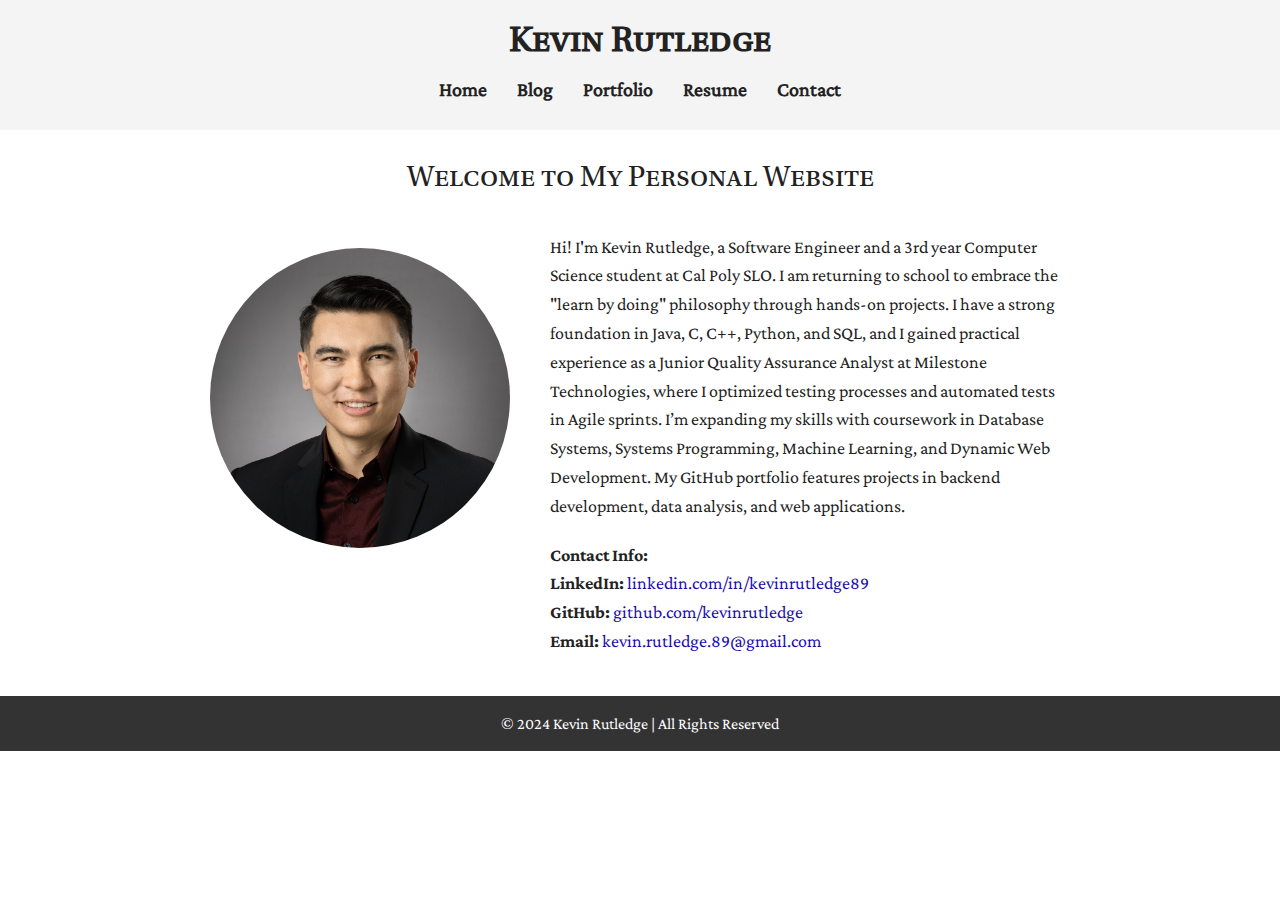
==== commit cfa84ce1: "feat: updated contact.html, index.html, portfolio.html, resume.html, styles.css, main.js, blog pages" ====
--- a/index.html
+++ b/index.html
@@ -12,11 +12,11 @@
     <nav class="navbar">
       <h1 class="logo"><a href="index.html">Kevin Rutledge</a></h1>
       <ul class="nav-list">
-        <li><a href="index.html">Home</a></li>
-        <li><a href="blog/index.html">Blog</a></li>
-        <li><a href="portfolio.html">Portfolio</a></li>
-        <li><a href="resume.html">Resume</a></li>
-        <li><a href="contact.html">Contact</a></li>
+        <li><a href="index.html" class="nav-link">Home</a></li>
+        <li><a href="blog/index.html" class="nav-link">Blog</a></li>
+        <li><a href="portfolio.html" class="nav-link">Portfolio</a></li>
+        <li><a href="resume.html" class="nav-link">Resume</a></li>
+        <li><a href="contact.html" class="nav-link">Contact</a></li>
       </ul>
     </nav>
 
@@ -26,22 +26,23 @@
       <div class="about">
         <div class="about-image">
           <img
-            src="assets/images/kevin_rutledge_headshot.jpg"
+            src="assets/images/kevin-rutledge-headshot.jpg"
             alt="Kevin Rutledge's Profile Picture"
-            width="300"
           />
         </div>
         <div class="about-text">
           <p>
-            Hi! I'm Kevin Rutledge. I'm a 3rd year Computer Science student at
-            California Polytechnic State University, San Luis Obispo. With a
-            diverse background ranging from track and field coaching to quality
-            assurance and data analysis, I bring a unique blend of
-            problem-solving skills and technical expertise in APIs, Java,
-            Python, C++, SQL and more. I thrive on building innovative software
-            solutions and collaborating with dedicated teams to create impactful
-            projects. Explore my portfolio to see how my journey and skills can
-            contribute to your next big idea.
+            Hi! I'm Kevin Rutledge, a Software Engineer and a 3rd year Computer
+            Science student at Cal Poly SLO. I am returning to school to embrace
+            the "learn by doing" philosophy through hands-on projects. I have a
+            strong foundation in Java, C, C++, Python, and SQL, and I gained
+            practical experience as a Junior Quality Assurance Analyst at
+            Milestone Technologies, where I optimized testing processes and
+            automated tests in Agile sprints. I’m expanding my skills with
+            coursework in Database Systems, Systems Programming, Machine
+            Learning, and Dynamic Web Development. My GitHub portfolio features
+            projects in backend development, data analysis, and web
+            applications.
           </p>
           <p>
             <strong>Contact Info:</strong><br />
--- a/assets/css/styles.css
+++ b/assets/css/styles.css
@@ -309,16 +309,30 @@
 }
 
 /* ========================================
+   Color Palette
+======================================== */
+:root {
+  --primary-color: #1a0dab;
+  --secondary-color: #555555;
+  --background-color: #ffffff;
+  --text-color: #222222;
+  --navbar-bg: #f4f4f4;
+  --footer-bg: #333333;
+  --footer-text: #ffffff;
+  --blog-post-border: #ccc;
+  --portfolio-border: #ccc;
+}
+
+/* ========================================
    General Styles
 ======================================== */
-
 body {
   font-family: "CrimsonPro-Regular", serif;
   margin: 0;
   padding: 0;
   line-height: 1.6;
-  color: #222222;
-  background-color: #fff;
+  color: var(--text-color);
+  background-color: var(--background-color);
 }
 
 p {
@@ -337,20 +351,21 @@
 }
 
 a {
-  color: #1a0dab;
+  color: var(--primary-color);
   text-decoration: none;
+  transition: color 0.3s ease;
 }
 
 a:hover {
+  color: var(--secondary-color);
   text-decoration: underline;
 }
 
 /* ========================================
    Navigation Styles
 ======================================== */
-
 .navbar {
-  background-color: #f4f4f4;
+  background-color: var(--navbar-bg);
   padding: 15px 0 25px 0;
   display: flex;
   flex-direction: column;
@@ -360,7 +375,7 @@
 
 .navbar .logo a {
   font-size: 36px;
-  color: #222222;
+  color: var(--text-color);
   text-decoration: none;
   font-family: "UtopiaStd-Caption", serif;
   font-variant: small-caps;
@@ -375,22 +390,31 @@
   font-size: 20px;
 }
 
-.nav-list li a {
+.nav-list li a.nav-link {
+  color: var(--text-color);
   font-weight: bold;
-  color: #222222;
-}
-
-.nav-list li a:hover {
-  color: #555555;
+}
+
+.nav-list li a.nav-link:hover {
+  color: var(--secondary-color);
+}
+
+.nav-link {
+  color: var(--text-color);
+  font-weight: bold;
+  text-decoration: none;
+}
+
+.nav-link:hover {
+  color: var(--secondary-color);
 }
 
 /* ========================================
    Footer Styles
 ======================================== */
-
 .footer {
-  background-color: #333;
-  color: #fff;
+  background-color: var(--footer-bg);
+  color: var(--footer-text);
   text-align: center;
   padding: 10px;
   position: relative;
@@ -400,7 +424,6 @@
 /* ========================================
    Main Content Styles
 ======================================== */
-
 main {
   padding: 20px;
   max-width: 900px;
@@ -420,7 +443,6 @@
 /* ========================================
    About Section Styles
 ======================================== */
-
 .about {
   display: flex;
   gap: 30px;
@@ -431,7 +453,7 @@
   border-radius: 50%;
   width: 300px;
   height: auto;
-  margin-top: 15px;
+  margin-top: 20px;
 }
 
 .about-text {
@@ -440,55 +462,116 @@
 
 .about-text p {
   font-size: 18px;
-  padding: 5px;
+  padding: 0 10px 0 10px;
+  margin-bottom: 20px;
+}
+
+/* ========================================
+   Blog Page Styles
+======================================== */
+.blog-post {
+  border-bottom: 1px solid var(--blog-post-border);
+  padding-bottom: 20px;
+  margin-bottom: 30px;
+}
+
+.blog-post:last-child {
+  border-bottom: none;
+  margin-bottom: 30px;
+}
+
+.blog-post .post-title a {
+  color: var(--text-color);
+  font-size: 22px;
+  font-weight: bold;
+}
+
+.blog-post .post-title a:hover {
+  color: var(--secondary-color);
+  text-decoration: underline;
+}
+
+.blog-post .post-date {
+  font-size: 14px;
+  color: #777;
+  margin-bottom: 10px;
+}
+
+.blog-post .post-excerpt {
+  font-size: 17px;
+  margin: 10px 0;
+}
+
+.blog-post a.read-more {
+  font-size: 17px;
+  font-weight: bold;
+  color: var(--primary-color);
+  text-decoration: none;
+}
+
+.blog-post a.read-more:hover {
+  color: var(--secondary-color);
+  text-decoration: underline;
+}
+
+.blog-read-more-link {
+  color: var(--primary-color);
+  font-weight: bold;
+  text-decoration: none;
+}
+
+.blog-read-more-link:hover {
+  color: var(--secondary-color);
+  text-decoration: underline;
+}
+
+.blog-mini-title {
+  font-size: 24px;
+  margin-top: 15px;
+  font-family: "CrimsonPro-Regular", serif;
+}
+
+.blog-paragraph {
+  font-size: 17px;
+  line-height: 1.6;
   margin-bottom: 15px;
-}
-
-/* ========================================
-   Blog Page Styles
-======================================== */
-
-.blog-post .post-title a {
-  color: #1a0dab;
-  text-decoration: none;
-}
-
-.blog-post .post-title a:hover {
-  text-decoration: underline;
-}
-
-.blog-paragraph {
   font-family: "CrimsonPro-Regular", serif;
-  font-size: 18px;
-  margin: 10px 0;
-}
-
-.blog-mini-title {
-  font-family: "CrimsonPro-Bold", serif;
-  font-size: 20px;
-  margin: 20px 0 10px 0;
-}
-
-.blog-post-content {
-  font-family: "CrimsonPro-Regular", serif;
-}
-
-.blog-post-content h2.blog-mini-title {
-  font-family: "CrimsonPro-Bold", serif;
-  font-size: 20px;
-  margin-top: 20px;
-  margin-bottom: 10px;
 }
 
 /* ========================================
    Portfolio Page Styles
 ======================================== */
-
 .project {
   display: flex;
   gap: 20px;
   align-items: flex-start;
   margin-bottom: 30px;
+  border-bottom: 1px solid var(--portfolio-border);
+  padding-bottom: 20px;
+}
+
+.image-cropper {
+  width: 150px;
+  height: 150px;
+  overflow: hidden;
+  position: relative;
+}
+
+.cropped-image {
+  width: 100%;
+  height: 100%;
+  object-fit: cover;
+  object-position: left;
+}
+
+.cropped-image.shift-left {
+  object-position: -2px center;
+}
+
+.image-attribution {
+  font-size: 15px;
+  color: #777;
+  margin-top: 10px;
 }
 
 .project img {
@@ -502,10 +585,16 @@
   flex: 1;
 }
 
-.project-name {
+.portfolio-link {
   font-size: 22px;
-  margin-bottom: 10px;
   font-family: "CrimsonPro-Bold", serif;
+  color: var(--text-color);
+  text-decoration: none;
+}
+
+.portfolio-link:hover {
+  color: var(--secondary-color);
+  text-decoration: underline;
 }
 
 .project-description {
@@ -513,19 +602,43 @@
   margin-bottom: 10px;
 }
 
-.project-details a {
-  color: #1a0dab;
+.learn-more-link {
+  font-size: 17px;
+  color: var(--primary-color);
   font-weight: bold;
-}
-
-.project-details a:hover {
-  color: #555555;
+  text-decoration: none;
+}
+
+.learn-more-link:hover {
+  color: var(--secondary-color);
+  text-decoration: underline;
+}
+
+.portfolio-link {
+  color: var(--text-color);
+  font-family: "CrimsonPro-Bold", serif;
+  text-decoration: none;
+}
+
+.portfolio-link:hover {
+  color: var(--secondary-color);
+  text-decoration: underline;
+}
+
+.learn-more-link {
+  color: var(--primary-color);
+  font-weight: bold;
+  text-decoration: none;
+}
+
+.learn-more-link:hover {
+  color: var(--secondary-color);
+  text-decoration: underline;
 }
 
 /* ========================================
    Resume Page Styles
 ======================================== */
-
 .header-resume {
   max-width: 900px;
   margin: 0 auto;
@@ -546,7 +659,7 @@
   font-size: 24px;
   margin-bottom: 10px;
   padding-bottom: 5px;
-  border-bottom: 2px solid #222222;
+  border-bottom: 2px solid var(--text-color);
   font-weight: 600;
   font-variant: small-caps;
 }
@@ -591,7 +704,6 @@
 /* ========================================
    Contact Form Styles
 ======================================== */
-
 #contact-form {
   max-width: 600px;
   margin: 0 auto;
@@ -622,7 +734,7 @@
 #contact-form input[type="submit"] {
   width: 100%;
   padding: 10px 15px;
-  background-color: #1a0dab;
+  background-color: var(--primary-color);
   color: #fff;
   border: none;
   border-radius: 4px;
@@ -633,7 +745,17 @@
 }
 
 #contact-form input[type="submit"]:hover {
-  background-color: #555555;
+  background-color: var(--secondary-color);
+}
+
+.contact-link {
+  color: var(--primary-color);
+  text-decoration: none;
+}
+
+.contact-link:hover {
+  color: var(--secondary-color);
+  text-decoration: underline;
 }
 
 /* ========================================
@@ -663,6 +785,8 @@
 
   .about-text {
     margin-top: 0px;
+    font-size: 18px;
+    padding: 0 15px 0 0;
   }
 
   .about-image img {
@@ -709,12 +833,25 @@
     margin-bottom: 15px;
   }
 
-  .post-title {
+  .blog-post .post-title a {
     font-size: 20px;
   }
 
-  .post-content {
-    font-size: 16px;
+  .blog-post .post-excerpt {
+    font-size: 17px;
+  }
+
+  .blog-post a.read-more {
+    font-size: 17px;
+  }
+
+  .blog-mini-title {
+    margin-top: 12px;
+    font-size: 22px;
+  }
+  .blog-paragraph {
+    margin-bottom: 12px;
+    font-size: 17px;
   }
 }
 
@@ -738,7 +875,9 @@
   }
 
   .about-text p {
+    margin-top: 0px;
     font-size: 16px;
+    padding: 0 15px 0 0;
   }
 
   .section-title {
@@ -788,11 +927,24 @@
     margin-bottom: 10px;
   }
 
-  .post-title {
+  .blog-post .post-title a {
     font-size: 18px;
   }
 
-  .post-content {
+  .blog-post .post-excerpt {
+    font-size: 17px;
+  }
+
+  .blog-post a.read-more {
+    font-size: 17px;
+  }
+
+  .blog-mini-title {
+    margin-top: 8px;
+    font-size: 20px;
+  }
+  .blog-paragraph {
+    margin-bottom: 8px;
     font-size: 16px;
   }
 }
